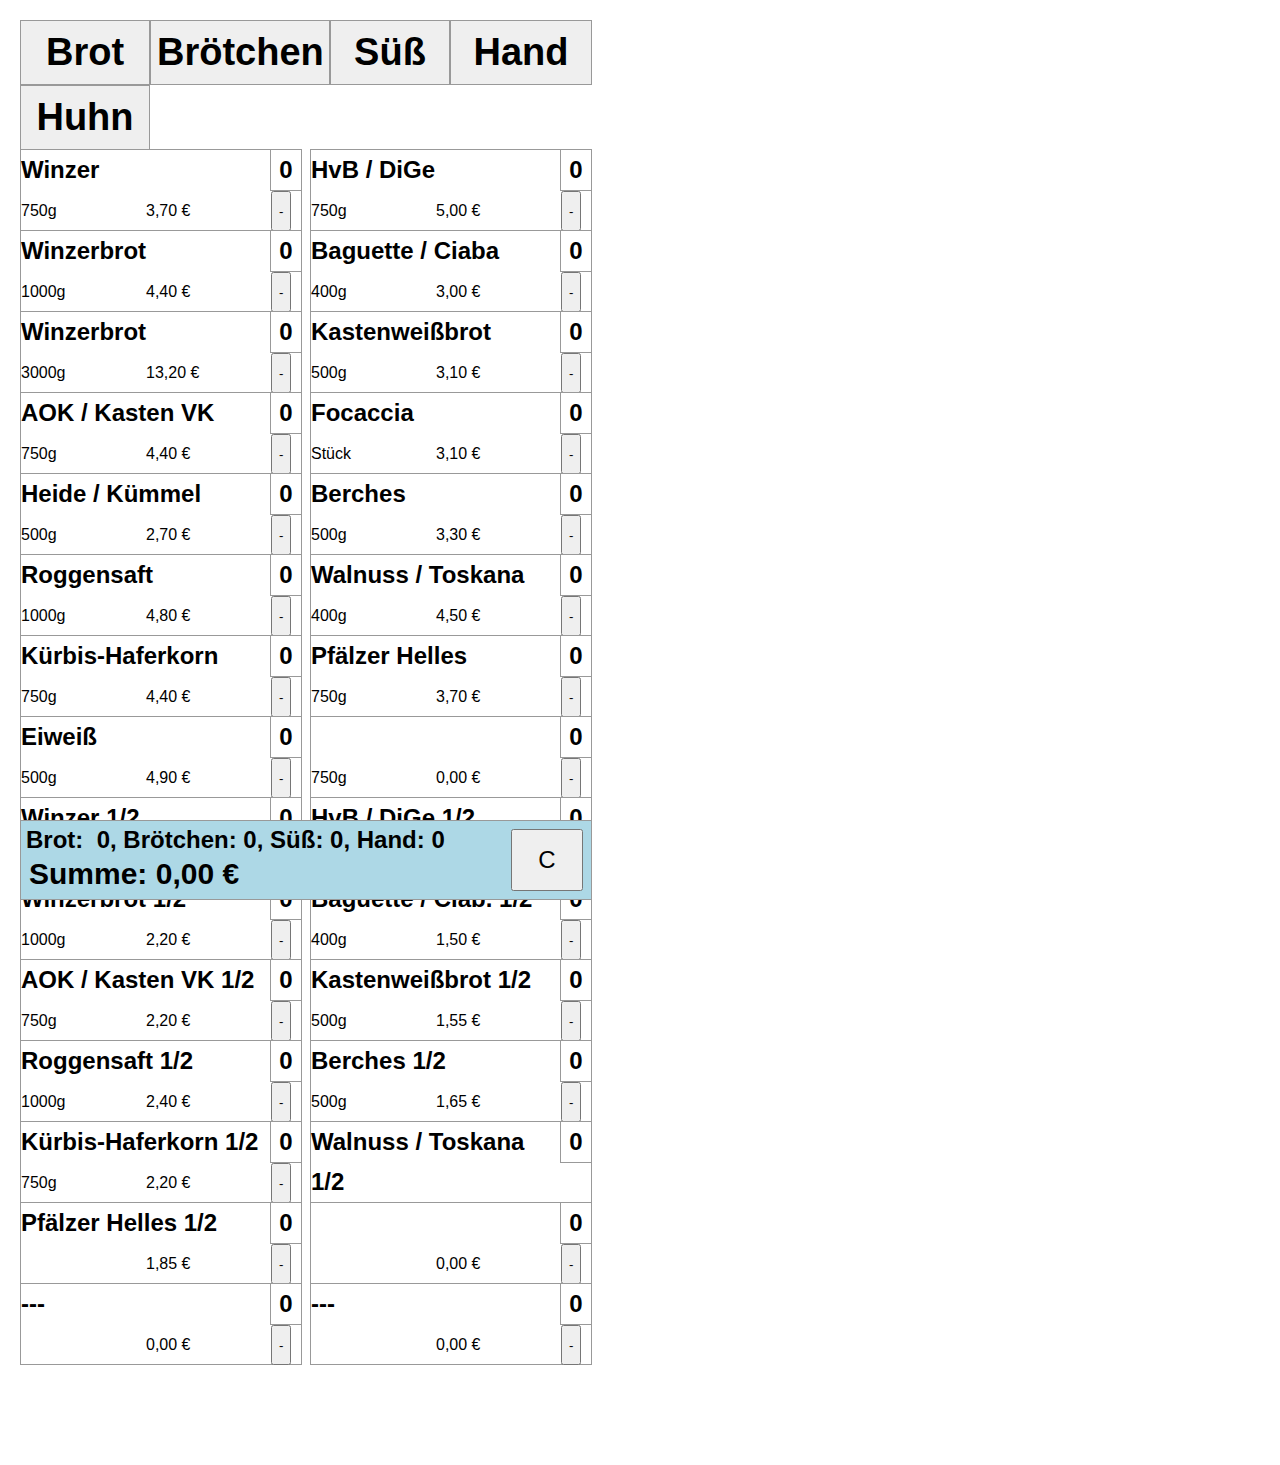
==== index.html @ 6147f8c7 "test2" ====
<!doctype html><html lang="en"><head><meta charset="utf-8"><link rel="shortcut icon" href="/favicon.ico"><meta name="viewport" content="width=device-width,initial-scale=1,shrink-to-fit=no"><meta name="viewport" content="width=device-width,initial-scale=1,maximum-scale=1,user-scalable=0shrink-to-fit=no"><meta name="theme-color" content="#000000"><link rel="manifest" href="/manifest.json"><title>Rechner</title><link href="/static/css/main.bfe76b04.chunk.css" rel="stylesheet"></head><body><noscript>You need to enable JavaScript to run this app.</noscript><div id="root"></div><script>!function(l){function e(e){for(var r,t,n=e[0],o=e[1],u=e[2],f=0,i=[];f<n.length;f++)t=n[f],p[t]&&i.push(p[t][0]),p[t]=0;for(r in o)Object.prototype.hasOwnProperty.call(o,r)&&(l[r]=o[r]);for(s&&s(e);i.length;)i.shift()();return c.push.apply(c,u||[]),a()}function a(){for(var e,r=0;r<c.length;r++){for(var t=c[r],n=!0,o=1;o<t.length;o++){var u=t[o];0!==p[u]&&(n=!1)}n&&(c.splice(r--,1),e=f(f.s=t[0]))}return e}var t={},p={1:0},c=[];function f(e){if(t[e])return t[e].exports;var r=t[e]={i:e,l:!1,exports:{}};return l[e].call(r.exports,r,r.exports,f),r.l=!0,r.exports}f.m=l,f.c=t,f.d=function(e,r,t){f.o(e,r)||Object.defineProperty(e,r,{enumerable:!0,get:t})},f.r=function(e){"undefined"!=typeof Symbol&&Symbol.toStringTag&&Object.defineProperty(e,Symbol.toStringTag,{value:"Module"}),Object.defineProperty(e,"__esModule",{value:!0})},f.t=function(r,e){if(1&e&&(r=f(r)),8&e)return r;if(4&e&&"object"==typeof r&&r&&r.__esModule)return r;var t=Object.create(null);if(f.r(t),Object.defineProperty(t,"default",{enumerable:!0,value:r}),2&e&&"string"!=typeof r)for(var n in r)f.d(t,n,function(e){return r[e]}.bind(null,n));return t},f.n=function(e){var r=e&&e.__esModule?function(){return e.default}:function(){return e};return f.d(r,"a",r),r},f.o=function(e,r){return Object.prototype.hasOwnProperty.call(e,r)},f.p="/";var r=window.webpackJsonp=window.webpackJsonp||[],n=r.push.bind(r);r.push=e,r=r.slice();for(var o=0;o<r.length;o++)e(r[o]);var s=n;a()}([])</script><script src="/static/js/2.50aaacf0.chunk.js"></script><script src="/static/js/main.6e31a0e6.chunk.js"></script></body></html>
---- static/css/main.bfe76b04.chunk.css ----
body{font:14px Century Gothic,Futura,sans-serif;margin:20px}ol,ul{padding-left:30px}<style type="text/css">.hidden{display:none}</style>.choose:after{clear:both;content:"";display:table}.choose{height:65px;font-size:38px;font-weight:700;border:1px solid #999}.choose:focus{outline:none}.kbd-navigation .choose:focus{background:#ddd}.chooseBox{display:grid;grid-template-columns:130px 180px 120px 142px;align-items:stretch;width:580px}.board-row{clear:both;content:"";display:grid;grid-template-columns:290px 280px}.status{margin-bottom:10px}.name{width:249px}.price,.size{width:125px;font-weight:400;font-size:16px}.smallInfo{float:left;font-size:14px;height:40px;width:60px}.product,.smallInfo{background:#fff;border:1px solid #999;font-weight:700;line-height:40px;margin-right:-1px;margin-top:-1px;padding:3;text-align:left}.product{display:flex;flex-direction:row;flex-wrap:wrap;font-size:24px;height:80px;width:280px}.product:focus{outline:none}.kbd-navigation .product:focus{background:#ddd}.minus:focus{outline:none}.kbd-navigation .minus:focus{background:#ddd}.count{background:#fff;border:1px solid #999;float:left;font-size:24px;font-weight:700;line-height:40px;height:40px;margin-right:-1px;margin-top:-1px;padding:3;text-align:center;width:30px}.count:focus{outline:none}.kbd-navigation .count:focus{background:#ddd}.game{display:flex;flex-direction:column;width:580px}.game-info{display:flex;flex-direction:row;font-size:24px;font-weight:700;border:1px solid #999;width:560px;margin-right:-1px;padding:5px;position:-webkit-sticky;position:sticky;background-color:#add8e6;bottom:0;left:0}.info-left{flex-grow:3}.info-left,.info-right{display:flex;flex-direction:column}.info-right{flex-grow:1;align-content:center}.button{padding:15px;margin:3px;font-size:24px}.sum{margin:3px;font-size:30px}
/*# sourceMappingURL=main.bfe76b04.chunk.css.map */
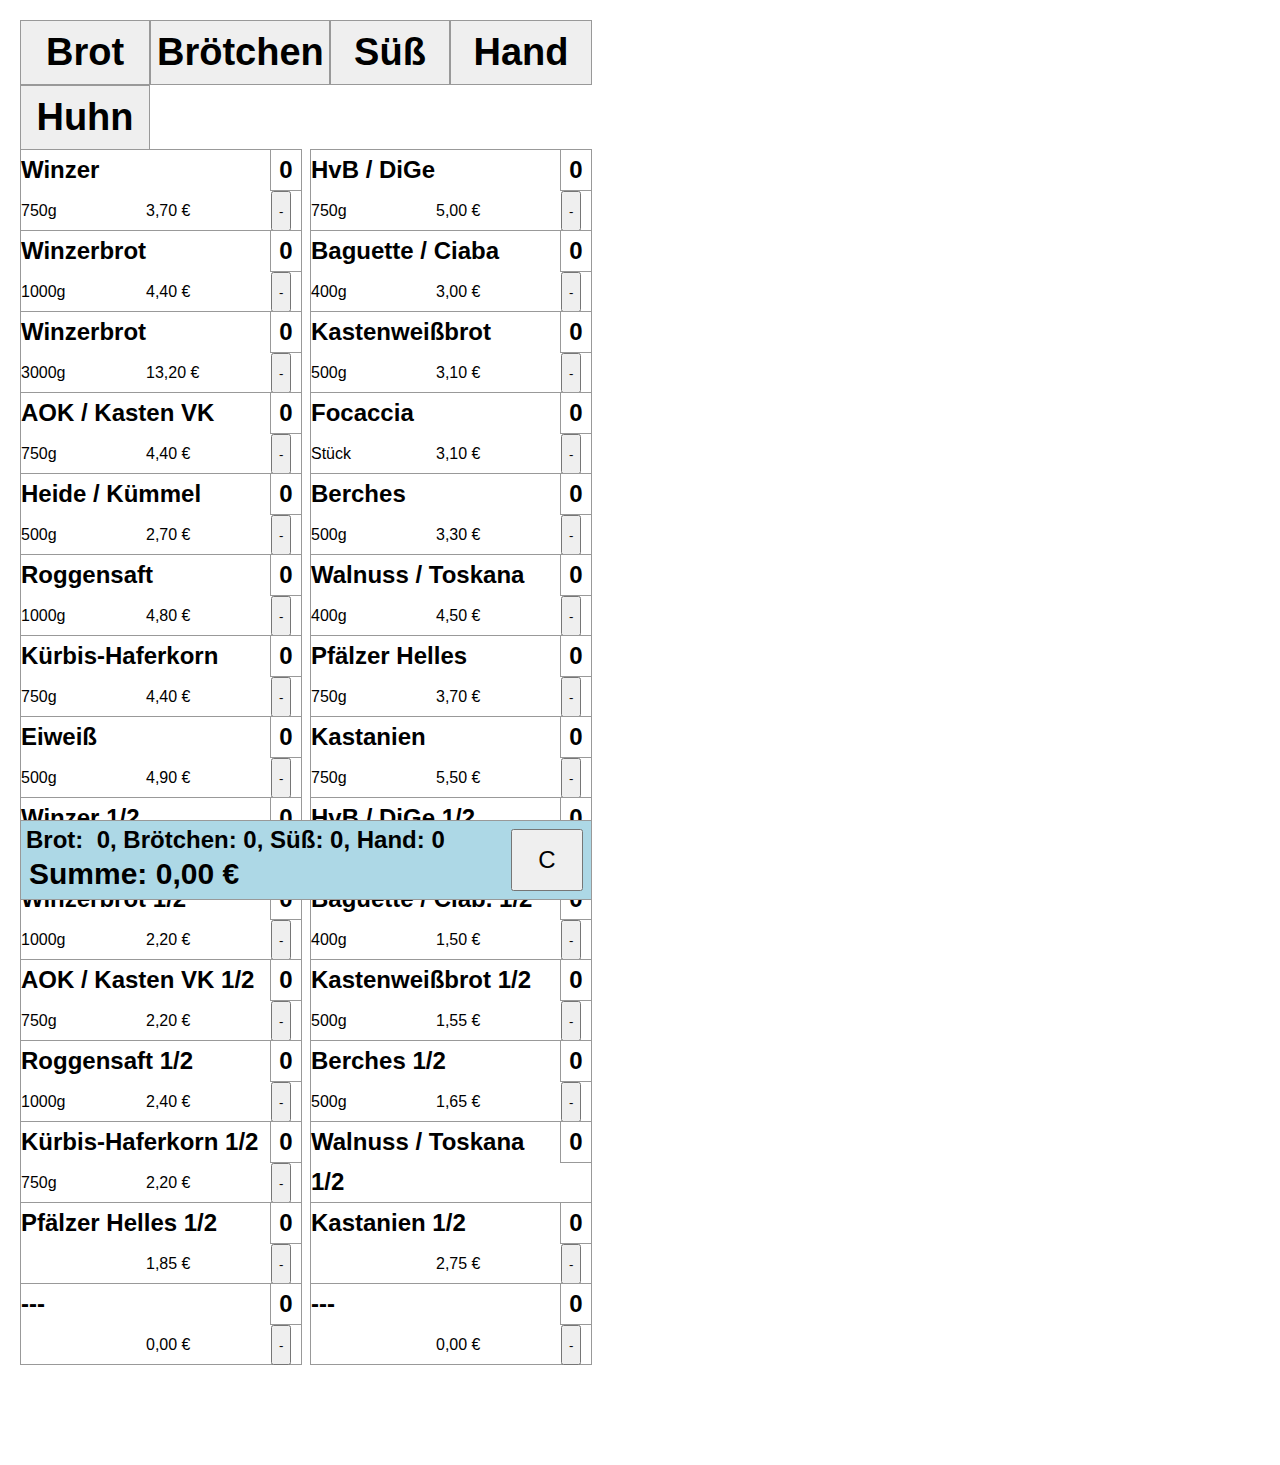
==== commit 5b753dfa: "zzz" ====
--- a/index.html
+++ b/index.html
@@ -1 +1 @@
-<!doctype html><html lang="en"><head><meta charset="utf-8"><link rel="shortcut icon" href="/favicon.ico"><meta name="viewport" content="width=device-width,initial-scale=1,shrink-to-fit=no"><meta name="viewport" content="width=device-width,initial-scale=1,maximum-scale=1,user-scalable=0shrink-to-fit=no"><meta name="theme-color" content="#000000"><link rel="manifest" href="/manifest.json"><title>Rechner</title><link href="/static/css/main.bfe76b04.chunk.css" rel="stylesheet"></head><body><noscript>You need to enable JavaScript to run this app.</noscript><div id="root"></div><script>!function(l){function e(e){for(var r,t,n=e[0],o=e[1],u=e[2],f=0,i=[];f<n.length;f++)t=n[f],p[t]&&i.push(p[t][0]),p[t]=0;for(r in o)Object.prototype.hasOwnProperty.call(o,r)&&(l[r]=o[r]);for(s&&s(e);i.length;)i.shift()();return c.push.apply(c,u||[]),a()}function a(){for(var e,r=0;r<c.length;r++){for(var t=c[r],n=!0,o=1;o<t.length;o++){var u=t[o];0!==p[u]&&(n=!1)}n&&(c.splice(r--,1),e=f(f.s=t[0]))}return e}var t={},p={1:0},c=[];function f(e){if(t[e])return t[e].exports;var r=t[e]={i:e,l:!1,exports:{}};return l[e].call(r.exports,r,r.exports,f),r.l=!0,r.exports}f.m=l,f.c=t,f.d=function(e,r,t){f.o(e,r)||Object.defineProperty(e,r,{enumerable:!0,get:t})},f.r=function(e){"undefined"!=typeof Symbol&&Symbol.toStringTag&&Object.defineProperty(e,Symbol.toStringTag,{value:"Module"}),Object.defineProperty(e,"__esModule",{value:!0})},f.t=function(r,e){if(1&e&&(r=f(r)),8&e)return r;if(4&e&&"object"==typeof r&&r&&r.__esModule)return r;var t=Object.create(null);if(f.r(t),Object.defineProperty(t,"default",{enumerable:!0,value:r}),2&e&&"string"!=typeof r)for(var n in r)f.d(t,n,function(e){return r[e]}.bind(null,n));return t},f.n=function(e){var r=e&&e.__esModule?function(){return e.default}:function(){return e};return f.d(r,"a",r),r},f.o=function(e,r){return Object.prototype.hasOwnProperty.call(e,r)},f.p="/";var r=window.webpackJsonp=window.webpackJsonp||[],n=r.push.bind(r);r.push=e,r=r.slice();for(var o=0;o<r.length;o++)e(r[o]);var s=n;a()}([])</script><script src="/static/js/2.50aaacf0.chunk.js"></script><script src="/static/js/main.6e31a0e6.chunk.js"></script></body></html>+<!doctype html><html lang="en"><head><meta charset="utf-8"><link rel="shortcut icon" href="/favicon.ico"><meta name="viewport" content="width=device-width,initial-scale=1,shrink-to-fit=no"><meta name="viewport" content="width=device-width,initial-scale=1,maximum-scale=1,user-scalable=0shrink-to-fit=no"><meta name="theme-color" content="#000000"><link rel="manifest" href="/manifest.json"><title>Rechner</title><link href="/static/css/main.bfe76b04.chunk.css" rel="stylesheet"></head><body><noscript>You need to enable JavaScript to run this app.</noscript><div id="root"></div><script>!function(l){function e(e){for(var r,t,n=e[0],o=e[1],u=e[2],f=0,i=[];f<n.length;f++)t=n[f],p[t]&&i.push(p[t][0]),p[t]=0;for(r in o)Object.prototype.hasOwnProperty.call(o,r)&&(l[r]=o[r]);for(s&&s(e);i.length;)i.shift()();return c.push.apply(c,u||[]),a()}function a(){for(var e,r=0;r<c.length;r++){for(var t=c[r],n=!0,o=1;o<t.length;o++){var u=t[o];0!==p[u]&&(n=!1)}n&&(c.splice(r--,1),e=f(f.s=t[0]))}return e}var t={},p={1:0},c=[];function f(e){if(t[e])return t[e].exports;var r=t[e]={i:e,l:!1,exports:{}};return l[e].call(r.exports,r,r.exports,f),r.l=!0,r.exports}f.m=l,f.c=t,f.d=function(e,r,t){f.o(e,r)||Object.defineProperty(e,r,{enumerable:!0,get:t})},f.r=function(e){"undefined"!=typeof Symbol&&Symbol.toStringTag&&Object.defineProperty(e,Symbol.toStringTag,{value:"Module"}),Object.defineProperty(e,"__esModule",{value:!0})},f.t=function(r,e){if(1&e&&(r=f(r)),8&e)return r;if(4&e&&"object"==typeof r&&r&&r.__esModule)return r;var t=Object.create(null);if(f.r(t),Object.defineProperty(t,"default",{enumerable:!0,value:r}),2&e&&"string"!=typeof r)for(var n in r)f.d(t,n,function(e){return r[e]}.bind(null,n));return t},f.n=function(e){var r=e&&e.__esModule?function(){return e.default}:function(){return e};return f.d(r,"a",r),r},f.o=function(e,r){return Object.prototype.hasOwnProperty.call(e,r)},f.p="/";var r=window.webpackJsonp=window.webpackJsonp||[],n=r.push.bind(r);r.push=e,r=r.slice();for(var o=0;o<r.length;o++)e(r[o]);var s=n;a()}([])</script><script src="/static/js/2.50aaacf0.chunk.js"></script><script src="/static/js/main.9c6b4140.chunk.js"></script></body></html>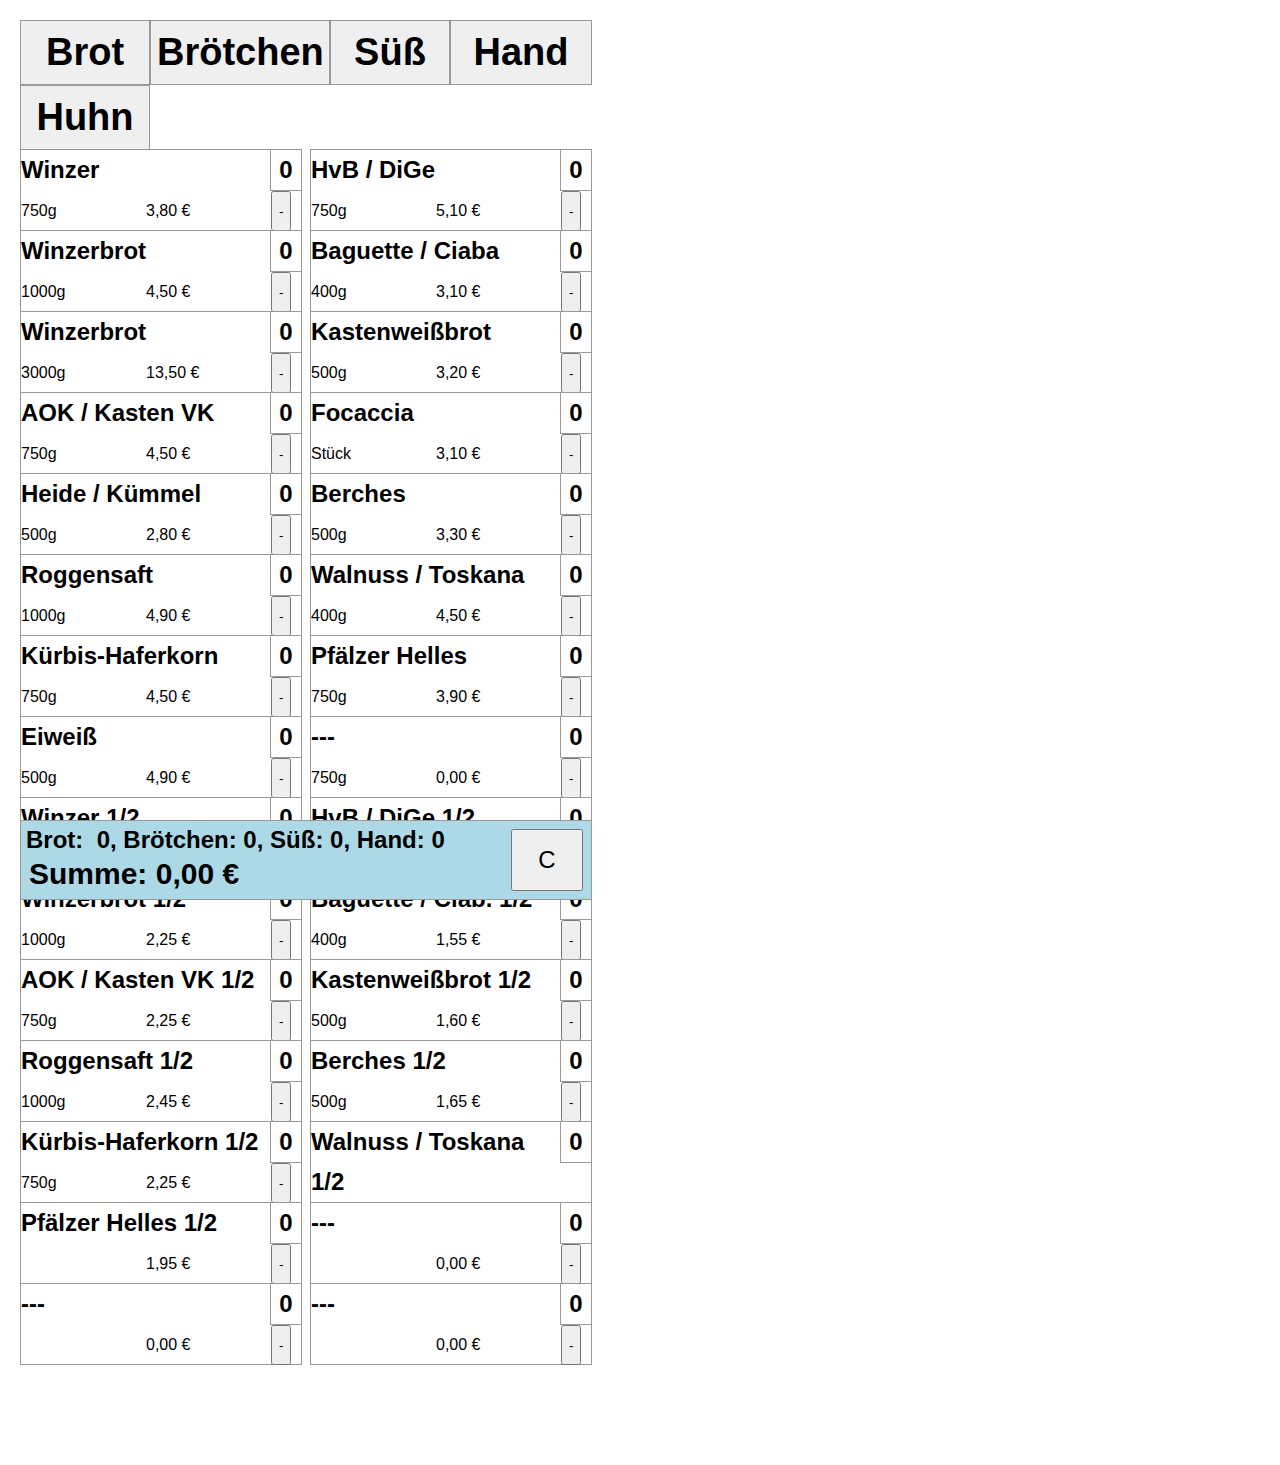
==== commit d7bea732: "x" ====
--- a/index.html
+++ b/index.html
@@ -1 +1 @@
-<!doctype html><html lang="en"><head><meta charset="utf-8"><link rel="shortcut icon" href="/favicon.ico"><meta name="viewport" content="width=device-width,initial-scale=1,shrink-to-fit=no"><meta name="viewport" content="width=device-width,initial-scale=1,maximum-scale=1,user-scalable=0shrink-to-fit=no"><meta name="theme-color" content="#000000"><link rel="manifest" href="/manifest.json"><title>Rechner</title><link href="/static/css/main.bfe76b04.chunk.css" rel="stylesheet"></head><body><noscript>You need to enable JavaScript to run this app.</noscript><div id="root"></div><script>!function(l){function e(e){for(var r,t,n=e[0],o=e[1],u=e[2],f=0,i=[];f<n.length;f++)t=n[f],p[t]&&i.push(p[t][0]),p[t]=0;for(r in o)Object.prototype.hasOwnProperty.call(o,r)&&(l[r]=o[r]);for(s&&s(e);i.length;)i.shift()();return c.push.apply(c,u||[]),a()}function a(){for(var e,r=0;r<c.length;r++){for(var t=c[r],n=!0,o=1;o<t.length;o++){var u=t[o];0!==p[u]&&(n=!1)}n&&(c.splice(r--,1),e=f(f.s=t[0]))}return e}var t={},p={1:0},c=[];function f(e){if(t[e])return t[e].exports;var r=t[e]={i:e,l:!1,exports:{}};return l[e].call(r.exports,r,r.exports,f),r.l=!0,r.exports}f.m=l,f.c=t,f.d=function(e,r,t){f.o(e,r)||Object.defineProperty(e,r,{enumerable:!0,get:t})},f.r=function(e){"undefined"!=typeof Symbol&&Symbol.toStringTag&&Object.defineProperty(e,Symbol.toStringTag,{value:"Module"}),Object.defineProperty(e,"__esModule",{value:!0})},f.t=function(r,e){if(1&e&&(r=f(r)),8&e)return r;if(4&e&&"object"==typeof r&&r&&r.__esModule)return r;var t=Object.create(null);if(f.r(t),Object.defineProperty(t,"default",{enumerable:!0,value:r}),2&e&&"string"!=typeof r)for(var n in r)f.d(t,n,function(e){return r[e]}.bind(null,n));return t},f.n=function(e){var r=e&&e.__esModule?function(){return e.default}:function(){return e};return f.d(r,"a",r),r},f.o=function(e,r){return Object.prototype.hasOwnProperty.call(e,r)},f.p="/";var r=window.webpackJsonp=window.webpackJsonp||[],n=r.push.bind(r);r.push=e,r=r.slice();for(var o=0;o<r.length;o++)e(r[o]);var s=n;a()}([])</script><script src="/static/js/2.50aaacf0.chunk.js"></script><script src="/static/js/main.9c6b4140.chunk.js"></script></body></html>+<!doctype html><html lang="en"><head><meta charset="utf-8"><link rel="shortcut icon" href="/favicon.ico"><meta name="viewport" content="width=device-width,initial-scale=1,shrink-to-fit=no"><meta name="viewport" content="width=device-width,initial-scale=1,maximum-scale=1,user-scalable=0shrink-to-fit=no"><meta name="theme-color" content="#000000"><link rel="manifest" href="/manifest.json"><title>Rechner</title><link href="/static/css/main.bfe76b04.chunk.css" rel="stylesheet"></head><body><noscript>You need to enable JavaScript to run this app.</noscript><div id="root"></div><script>!function(l){function e(e){for(var r,t,n=e[0],o=e[1],u=e[2],f=0,i=[];f<n.length;f++)t=n[f],p[t]&&i.push(p[t][0]),p[t]=0;for(r in o)Object.prototype.hasOwnProperty.call(o,r)&&(l[r]=o[r]);for(s&&s(e);i.length;)i.shift()();return c.push.apply(c,u||[]),a()}function a(){for(var e,r=0;r<c.length;r++){for(var t=c[r],n=!0,o=1;o<t.length;o++){var u=t[o];0!==p[u]&&(n=!1)}n&&(c.splice(r--,1),e=f(f.s=t[0]))}return e}var t={},p={1:0},c=[];function f(e){if(t[e])return t[e].exports;var r=t[e]={i:e,l:!1,exports:{}};return l[e].call(r.exports,r,r.exports,f),r.l=!0,r.exports}f.m=l,f.c=t,f.d=function(e,r,t){f.o(e,r)||Object.defineProperty(e,r,{enumerable:!0,get:t})},f.r=function(e){"undefined"!=typeof Symbol&&Symbol.toStringTag&&Object.defineProperty(e,Symbol.toStringTag,{value:"Module"}),Object.defineProperty(e,"__esModule",{value:!0})},f.t=function(r,e){if(1&e&&(r=f(r)),8&e)return r;if(4&e&&"object"==typeof r&&r&&r.__esModule)return r;var t=Object.create(null);if(f.r(t),Object.defineProperty(t,"default",{enumerable:!0,value:r}),2&e&&"string"!=typeof r)for(var n in r)f.d(t,n,function(e){return r[e]}.bind(null,n));return t},f.n=function(e){var r=e&&e.__esModule?function(){return e.default}:function(){return e};return f.d(r,"a",r),r},f.o=function(e,r){return Object.prototype.hasOwnProperty.call(e,r)},f.p="/";var r=window.webpackJsonp=window.webpackJsonp||[],n=r.push.bind(r);r.push=e,r=r.slice();for(var o=0;o<r.length;o++)e(r[o]);var s=n;a()}([])</script><script src="/static/js/2.50aaacf0.chunk.js"></script><script src="/static/js/main.365ca50b.chunk.js"></script></body></html>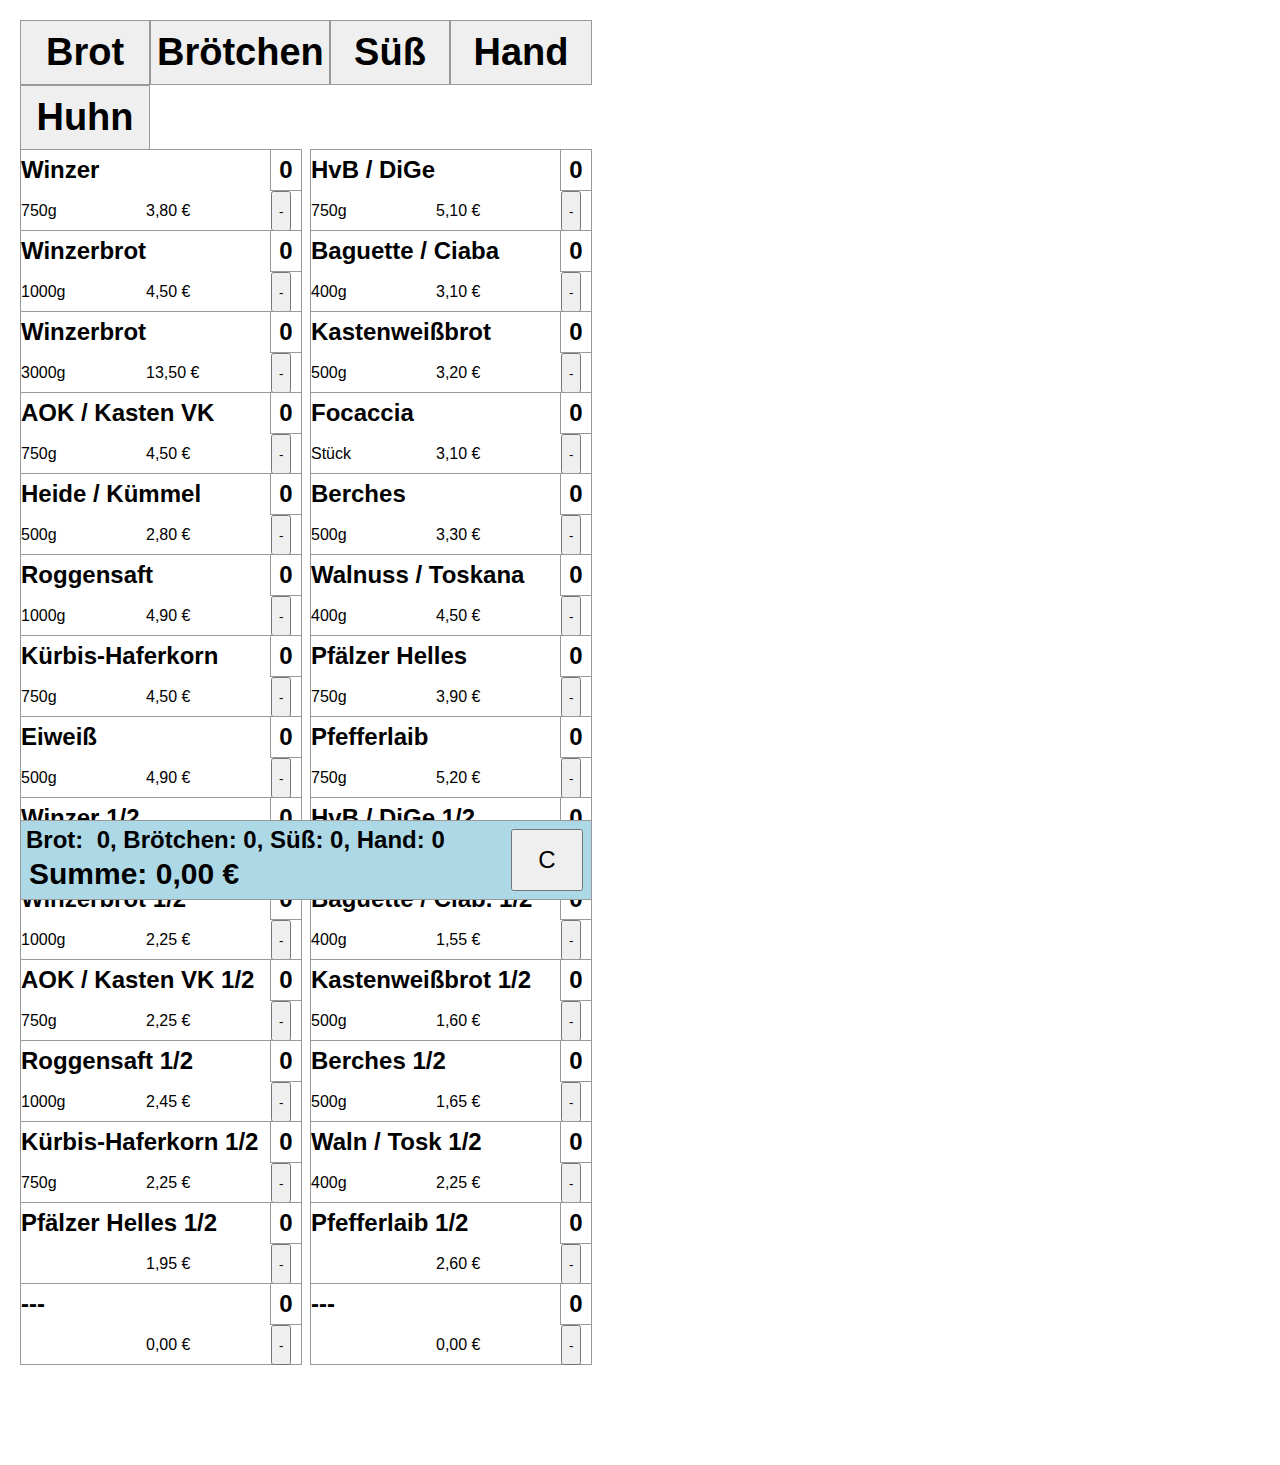
==== commit abc6d9e0: "x" ====
--- a/index.html
+++ b/index.html
@@ -1 +1 @@
-<!doctype html><html lang="en"><head><meta charset="utf-8"><link rel="shortcut icon" href="/favicon.ico"><meta name="viewport" content="width=device-width,initial-scale=1,shrink-to-fit=no"><meta name="viewport" content="width=device-width,initial-scale=1,maximum-scale=1,user-scalable=0shrink-to-fit=no"><meta name="theme-color" content="#000000"><link rel="manifest" href="/manifest.json"><title>Rechner</title><link href="/static/css/main.bfe76b04.chunk.css" rel="stylesheet"></head><body><noscript>You need to enable JavaScript to run this app.</noscript><div id="root"></div><script>!function(l){function e(e){for(var r,t,n=e[0],o=e[1],u=e[2],f=0,i=[];f<n.length;f++)t=n[f],p[t]&&i.push(p[t][0]),p[t]=0;for(r in o)Object.prototype.hasOwnProperty.call(o,r)&&(l[r]=o[r]);for(s&&s(e);i.length;)i.shift()();return c.push.apply(c,u||[]),a()}function a(){for(var e,r=0;r<c.length;r++){for(var t=c[r],n=!0,o=1;o<t.length;o++){var u=t[o];0!==p[u]&&(n=!1)}n&&(c.splice(r--,1),e=f(f.s=t[0]))}return e}var t={},p={1:0},c=[];function f(e){if(t[e])return t[e].exports;var r=t[e]={i:e,l:!1,exports:{}};return l[e].call(r.exports,r,r.exports,f),r.l=!0,r.exports}f.m=l,f.c=t,f.d=function(e,r,t){f.o(e,r)||Object.defineProperty(e,r,{enumerable:!0,get:t})},f.r=function(e){"undefined"!=typeof Symbol&&Symbol.toStringTag&&Object.defineProperty(e,Symbol.toStringTag,{value:"Module"}),Object.defineProperty(e,"__esModule",{value:!0})},f.t=function(r,e){if(1&e&&(r=f(r)),8&e)return r;if(4&e&&"object"==typeof r&&r&&r.__esModule)return r;var t=Object.create(null);if(f.r(t),Object.defineProperty(t,"default",{enumerable:!0,value:r}),2&e&&"string"!=typeof r)for(var n in r)f.d(t,n,function(e){return r[e]}.bind(null,n));return t},f.n=function(e){var r=e&&e.__esModule?function(){return e.default}:function(){return e};return f.d(r,"a",r),r},f.o=function(e,r){return Object.prototype.hasOwnProperty.call(e,r)},f.p="/";var r=window.webpackJsonp=window.webpackJsonp||[],n=r.push.bind(r);r.push=e,r=r.slice();for(var o=0;o<r.length;o++)e(r[o]);var s=n;a()}([])</script><script src="/static/js/2.50aaacf0.chunk.js"></script><script src="/static/js/main.365ca50b.chunk.js"></script></body></html>+<!doctype html><html lang="en"><head><meta charset="utf-8"><link rel="shortcut icon" href="/favicon.ico"><meta name="viewport" content="width=device-width,initial-scale=1,shrink-to-fit=no"><meta name="viewport" content="width=device-width,initial-scale=1,maximum-scale=1,user-scalable=0shrink-to-fit=no"><meta name="theme-color" content="#000000"><link rel="manifest" href="/manifest.json"><title>Rechner</title><link href="/static/css/main.bfe76b04.chunk.css" rel="stylesheet"></head><body><noscript>You need to enable JavaScript to run this app.</noscript><div id="root"></div><script>!function(l){function e(e){for(var r,t,n=e[0],o=e[1],u=e[2],f=0,i=[];f<n.length;f++)t=n[f],p[t]&&i.push(p[t][0]),p[t]=0;for(r in o)Object.prototype.hasOwnProperty.call(o,r)&&(l[r]=o[r]);for(s&&s(e);i.length;)i.shift()();return c.push.apply(c,u||[]),a()}function a(){for(var e,r=0;r<c.length;r++){for(var t=c[r],n=!0,o=1;o<t.length;o++){var u=t[o];0!==p[u]&&(n=!1)}n&&(c.splice(r--,1),e=f(f.s=t[0]))}return e}var t={},p={1:0},c=[];function f(e){if(t[e])return t[e].exports;var r=t[e]={i:e,l:!1,exports:{}};return l[e].call(r.exports,r,r.exports,f),r.l=!0,r.exports}f.m=l,f.c=t,f.d=function(e,r,t){f.o(e,r)||Object.defineProperty(e,r,{enumerable:!0,get:t})},f.r=function(e){"undefined"!=typeof Symbol&&Symbol.toStringTag&&Object.defineProperty(e,Symbol.toStringTag,{value:"Module"}),Object.defineProperty(e,"__esModule",{value:!0})},f.t=function(r,e){if(1&e&&(r=f(r)),8&e)return r;if(4&e&&"object"==typeof r&&r&&r.__esModule)return r;var t=Object.create(null);if(f.r(t),Object.defineProperty(t,"default",{enumerable:!0,value:r}),2&e&&"string"!=typeof r)for(var n in r)f.d(t,n,function(e){return r[e]}.bind(null,n));return t},f.n=function(e){var r=e&&e.__esModule?function(){return e.default}:function(){return e};return f.d(r,"a",r),r},f.o=function(e,r){return Object.prototype.hasOwnProperty.call(e,r)},f.p="/";var r=window.webpackJsonp=window.webpackJsonp||[],n=r.push.bind(r);r.push=e,r=r.slice();for(var o=0;o<r.length;o++)e(r[o]);var s=n;a()}([])</script><script src="/static/js/2.50aaacf0.chunk.js"></script><script src="/static/js/main.b20236de.chunk.js"></script></body></html>